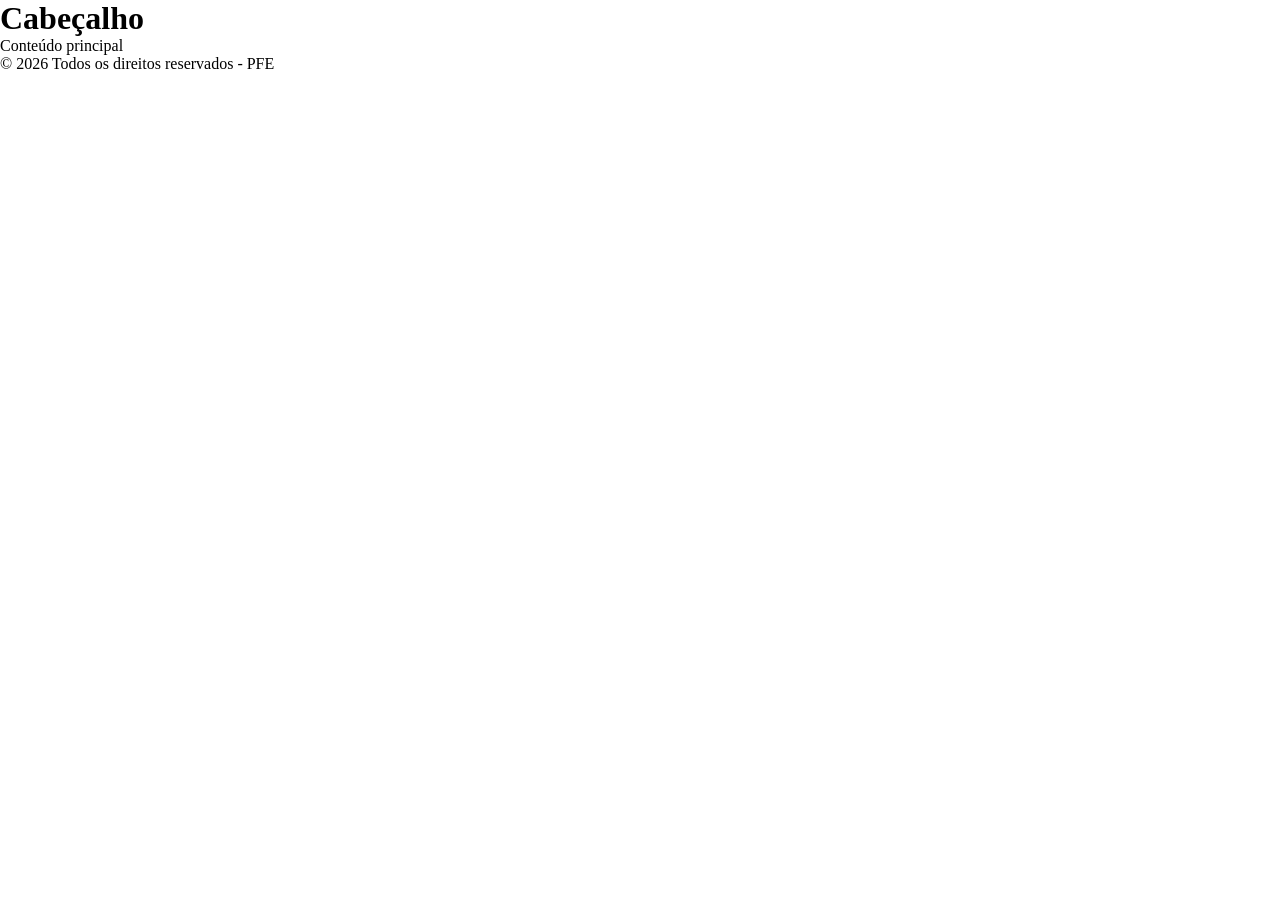
==== escopo/index.html @ abc24812 "Adicionado index e css" ====
<!DOCTYPE html>
<html lang="pt-br">
<head>
    <meta charset="UTF-8">
    <meta name="viewport" content="width=device-width, initial-scale=1.0">
    <title>PFE</title>
    <link rel="stylesheet" href="style.css">
</head>
<body>
    <header>
        <h1>Cabeçalho</h1>
    </header>

    <main>
        <p>Conteúdo principal</p>
    </main>

    <footer>
        <p>&copy; 2026 Todos os direitos reservados - PFE</p>
    </footer>
    
</body>
</html>
---- escopo/style.css ----
* {
    /* Reseta margin e padding */
    box-sizing: border-box;
    padding: 0;
    margin: 0;
}
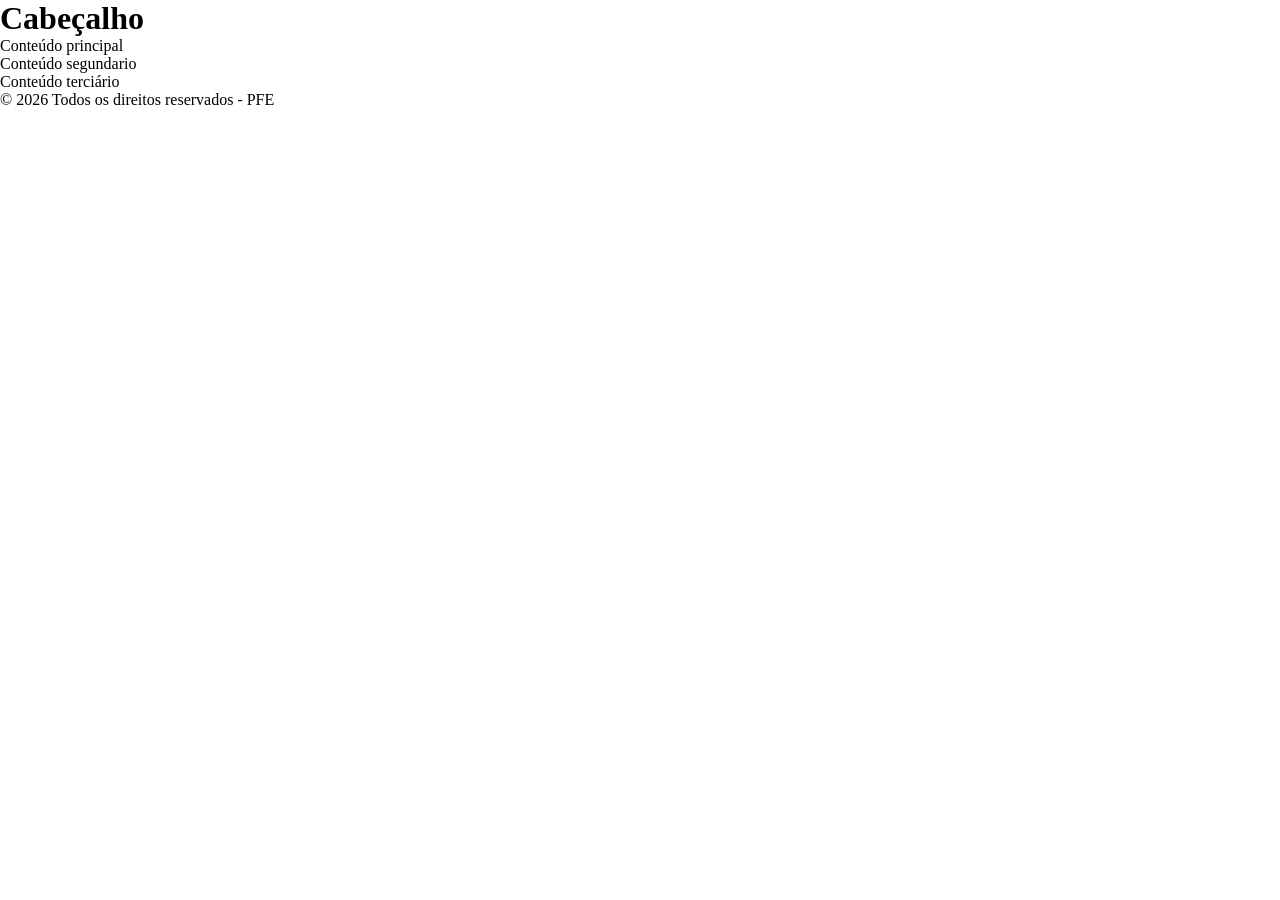
==== commit 56e2b1c8: "atualização da main" ====
--- a/escopo/index.html
+++ b/escopo/index.html
@@ -11,8 +11,19 @@
         <h1>Cabeçalho</h1>
     </header>
 
-    <main>
+   <main>
+       <!--Primeira seção-->
+        <secctio>
         <p>Conteúdo principal</p>
+       </secctio>
+       <!--Segunda seção-->
+       <section>
+        <p>Conteúdo segundario</p>
+       </section>
+       <!--Terceira seção-->
+       <section>
+        <p>Conteúdo terciário</p>
+       </section>
     </main>
 
     <footer>
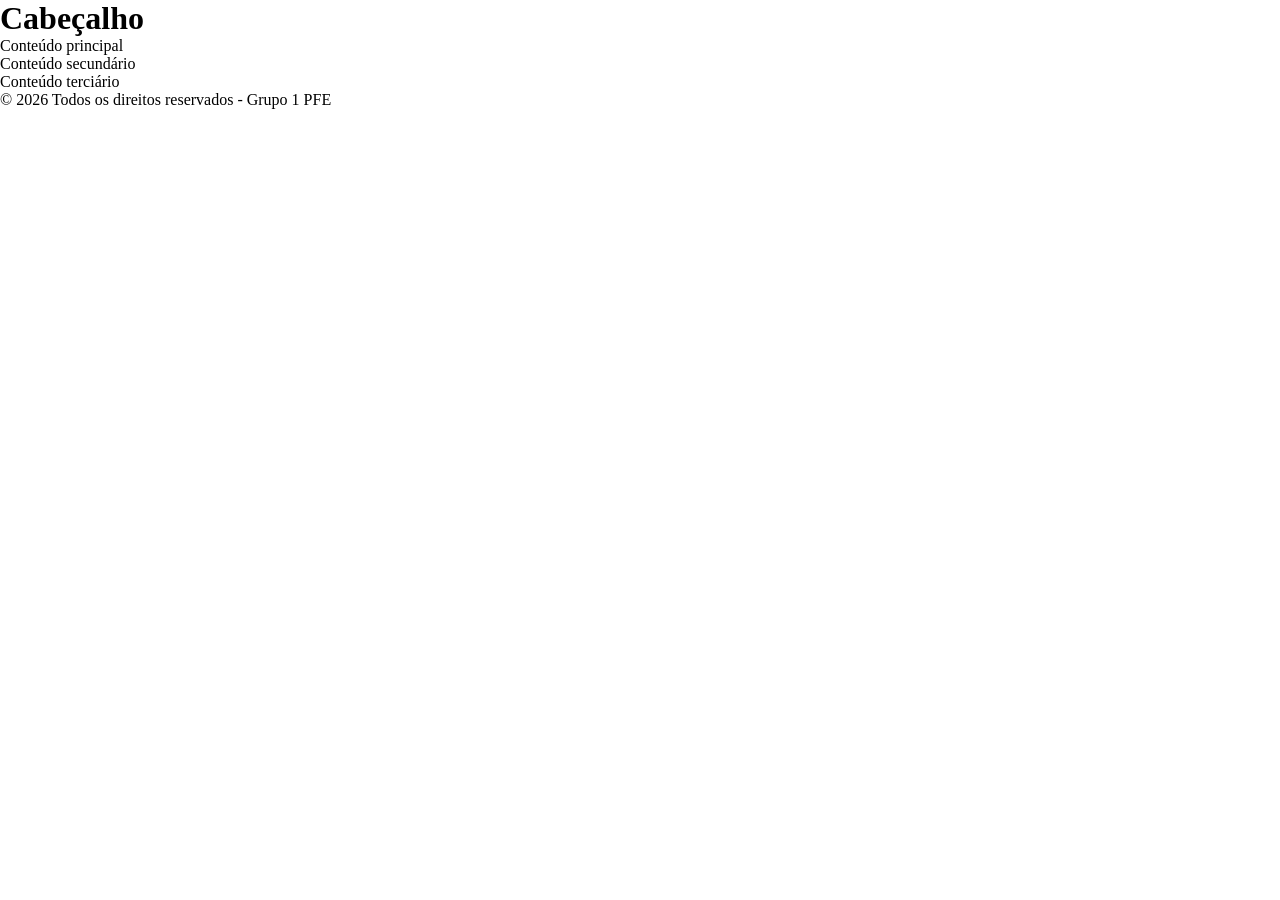
==== commit e27c78eb: "correções do html" ====
--- a/escopo/index.html
+++ b/escopo/index.html
@@ -13,12 +13,12 @@
 
    <main>
        <!--Primeira seção-->
-        <secctio>
+        <section>
         <p>Conteúdo principal</p>
-       </secctio>
+       </section>
        <!--Segunda seção-->
        <section>
-        <p>Conteúdo segundario</p>
+        <p>Conteúdo secundário</p>
        </section>
        <!--Terceira seção-->
        <section>
@@ -27,7 +27,7 @@
     </main>
 
     <footer>
-        <p>&copy; 2026 Todos os direitos reservados - PFE</p>
+        <p>&copy; 2026 Todos os direitos reservados - Grupo 1 PFE</p>
     </footer>
     
 </body>
